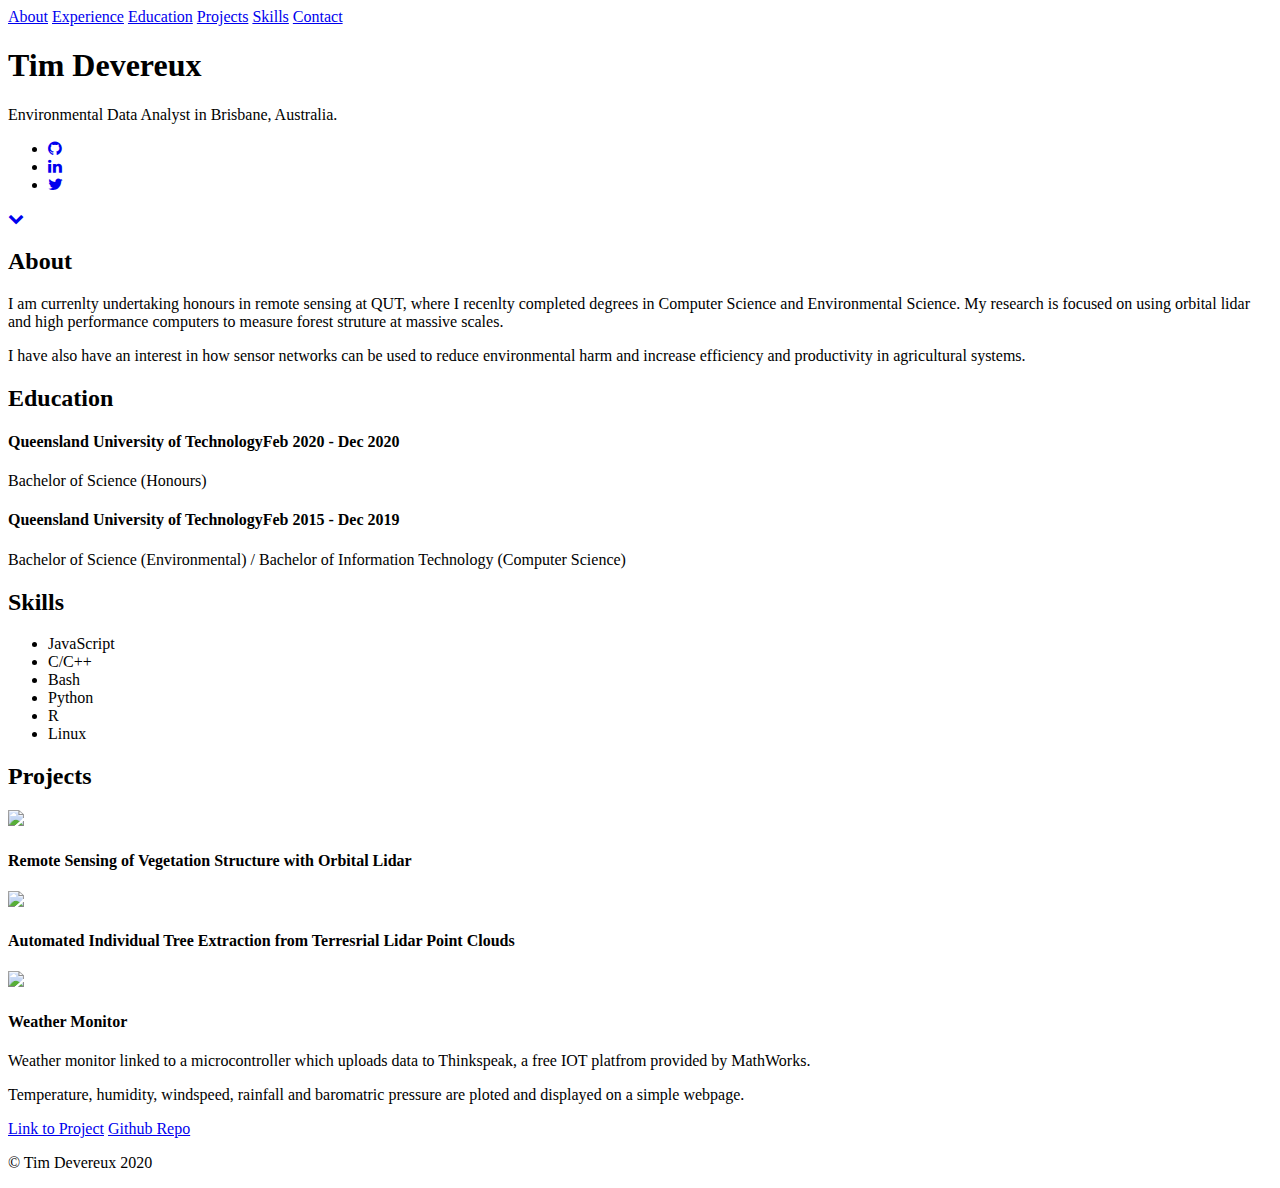
==== index.html @ 314b432a "Update index.html" ====
<!DOCTYPE html>
<html>

<head>
  <meta charset="utf-8">
  <title>Tim Devereux</title>
  <link rel="stylesheet" href="style.css">
  <link href="https://fonts.googleapis.com/css?family=Raleway:200,300,400,500,600,700,800" rel="stylesheet">
  <link rel="stylesheet" href="https://maxcdn.bootstrapcdn.com/font-awesome/4.7.0/css/font-awesome.min.css">
  <link rel="icon" type="image/x-icon" href="images/favicon.png">
</head>

<body>

  <!-- BEGIN NAVBAR -->
  <div class="navbar">
    <a href="#about">About</a>
    <a href="#experience">Experience</a>
    <a href="#education">Education</a>
    <a href="#projects">Projects</a>
    <a href="#skills">Skills</a>
    <a href="#contact">Contact</a>
  </div>
  <!-- END NAVBAR -->

  <div class="container">

    <!-- HEADER -->
    <div class="jumbotron">
      <div class="jumbotron-text">
        <h1>Tim Devereux</h1>
        <p>Environmental Data Analyst in Brisbane, Australia.</p>
      </div>
      <div class="jumbotron-social">
        <ul class="ul-social">
          <li class="li-social-links">
            <a class="social" href="https://github.com/tim-devereux" target="_blank"><i class="fa fa-github"
                aria-hidden="true"></i></a>
          </li>
          <li class="li-social-links">
            <a class="social" href="https://www.linkedin.com/in/timothy-devereux/" target="_blank"><i class="fa fa-linkedin"
                aria-hidden="true"></i></a>
          </li>
          <li class="li-social-links">
            <a class="social" href="https://www.twitter.com/devereux_tim/" target="_blank"><i class="fa fa-twitter"
                aria-hidden="true"></i></a>
          </li>
        </ul>
      </div>
      <div id="down-arrow">
        <span><a href="#about"><i class="fa fa-chevron-down" aria-hidden="true"></i></a></span>
      </div>
    </div>
    <!-- END HEADER -->



    <!-- BEGIN ABOUT -->
    <div class="row white box-shadow">
      <div class="side-content"></div>
      <div class="main-content">
        <div class="content-header">
          <a class="anchor" name="about"></a>
          <h2>About</h2>
        </div>
        <div class="content-body">
          <p>I am currenlty undertaking honours in remote sensing at QUT, where I recenlty completed degrees in Computer Science and Environmental Science. My research is focused on using orbital lidar and high performance computers to measure forest struture at massive scales.</p>
          <p>I have also have an interest in how sensor networks can be used to reduce environmental harm and increase efficiency and productivity in agricultural systems.</p>
        </div>
      </div>
      <div class="side-content"></div>
    </div>
    <!-- END ABOUT -->

    <!-- BEGIN EXPERIENCE 
    <div class="row">
      <div class="side-content"></div>
      <div class="main-content">
        <div class="content-header">
          <a class="anchor" name="experience"></a>
          <h2>Experience</h2>
        </div>
         CARD #1 
        <div class="content-body">
          <div class="card">
            <div class="card-header">
              <h4>Company <span class="job-title">Job Title</span></h4>
            </div>
            <div class="card-content">
              <p>Nothing yet, hire me pls.</p>
            </div>
          </div>
        </div>
      </div>
      <div class="side-content"></div>
    </div>
     END EXPERIENCE -->

    <!-- BEGIN EDUCATION -->
    <div class="row white box-shadow">
      <div class="side-content"></div>
      <div class="main-content">
        <div class="content-header">
          <a class="anchor" name="education"></a>
          <h2>Education</h2>
        </div>
        <div class="content-body">

          <!-- EDUCATION 1 -->
          <div class="card">
            <div class="card-header">
              <h4>Queensland University of Technology<span class="job-title">Feb 2020 - Dec 2020</span></h4>
            </div>
            <div class="card-content">
              <p>Bachelor of Science (Honours)</p>
            </div>
          </div>
          <div class="card">
            <div class="card-header">
              <h4>Queensland University of Technology<span class="job-title">Feb 2015 - Dec 2019</span></h4>
            </div>
            <div class="card-content">
              <p>Bachelor of Science (Environmental) / Bachelor of Information Technology (Computer Science)</p>
            </div>
          </div>
        </div>
      </div>
      <div class="side-content"></div>
    </div>
    <!-- END EDUCATION -->
    
    
    <!-- BEGIN SKILLS -->
    <div class="row white box-shadow">
      <div class="side-content"></div>
      <div class="main-content">
        <div class="content-header">
          <a class="anchor" name="skills"></a>
          <h2>Skills</h2>
        </div>
        <div class="content-body">
          <ul class="ul-skills">
            <li class="li-skills">JavaScript</li>
            <li class="li-skills">C/C++</li>
            <li class="li-skills">Bash</li>
            <li class="li-skills">Python</li>
            <li class="li-skills">R</li>
            <li class="li-skills">Linux</li>
          </ul>
        </div>
      </div>
      <div class="side-content"></div>
    </div>
    <!-- END SKILLS -->

    <!-- BEGIN PROJECTS -->
    <div class="row">
      <div class="side-content-sm"></div>
      <div class="main-content-lg">
        <div class="content-header">
          <a class="anchor" name="projects"></a>
          <h2>Projects</h2>
        </div>
        <div class="content-body">
          <!-- CARD #1 -->
          <div class="project-card">
            <div class="project-image">
              <img src="/images/gedi.png">
            </div>
            <div class="project-content">
              <h4>Remote Sensing of Vegetation Structure with Orbital Lidar</h4>
              <p></p>
              <p></p>
            </div>
          </div>
          <!-- CARD #2 -->
          <div class="project-card">
            <div class="project-image">
              <img src="/images/treeseg.png">
            </div>
            <div class="project-content">
              <h4>Automated Individual Tree Extraction from Terresrial Lidar Point Clouds</h4>
              <p></p>
              <p></p>
            </div>
          </div>
          <!-- CARD #3 -->
          <div class="project-card">
            <div class="project-image">
              <img src="/images/weather_monitor.jpg">
            </div>
            <div class="project-content">
              <h4>Weather Monitor</h4>
              <p>Weather monitor linked to a microcontroller which uploads data to Thinkspeak, a free IOT platfrom provided by MathWorks.</p>
              <p>Temperature, humidity, windspeed, rainfall and baromatric pressure are ploted and displayed on a simple webpage.</p>
              <a href="/weather/">Link to Project</a>
              <a href="https://github.com/devereux-tim/weather_monitor">Github Repo</a>
            </div>
          </div>
        </div>
      </div>
      <div class="side-content-sm"></div>
    </div>
    <!-- END PROJECTS -->

    <!-- BEGIN FOOTER -->
    <div class="footer">
      <div class="side-content"></div>
      <div class="main-content">
        <div class="content-header">
        </div>
        <div class="footer-body">
          <p>© Tim Devereux 2020</p>
        </div>
      </div>
      <div class="side-content"></div>
    </div>
    <!-- END FOOTER -->

  </div>
</body>

</html>
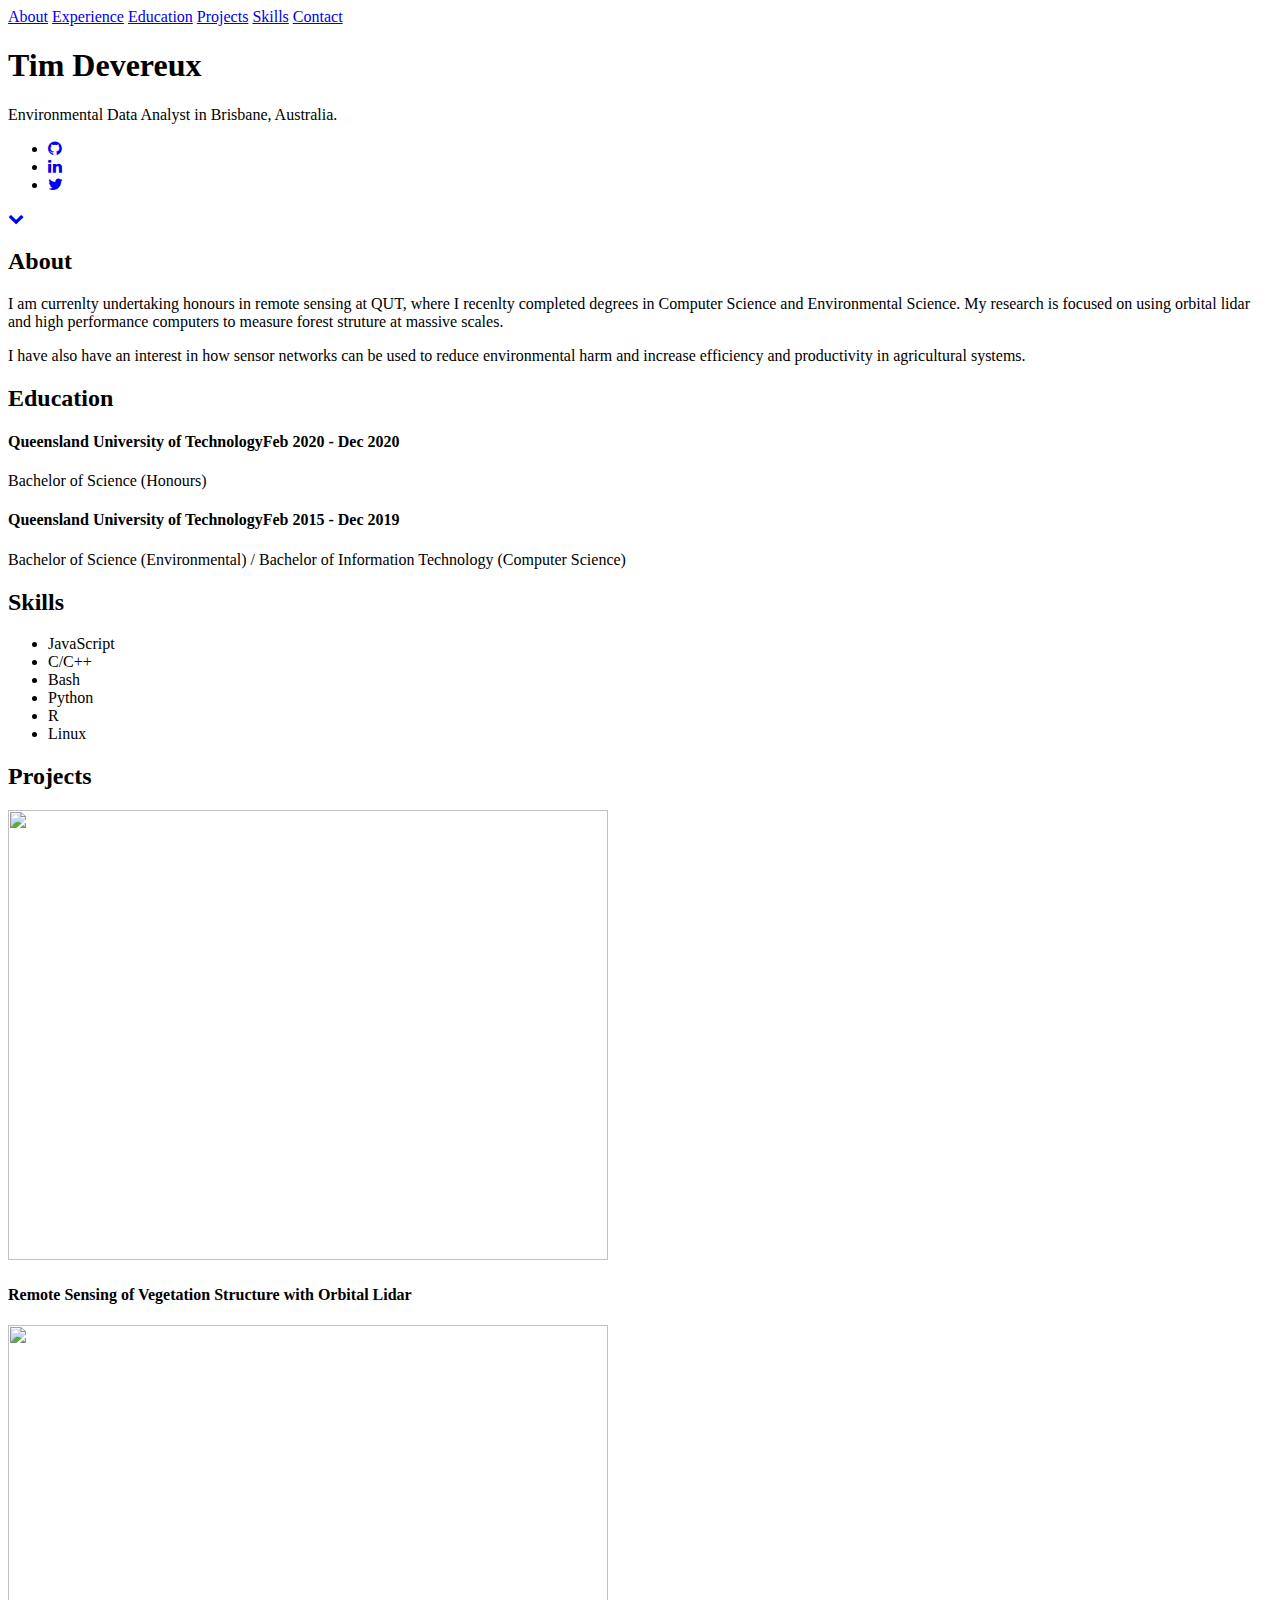
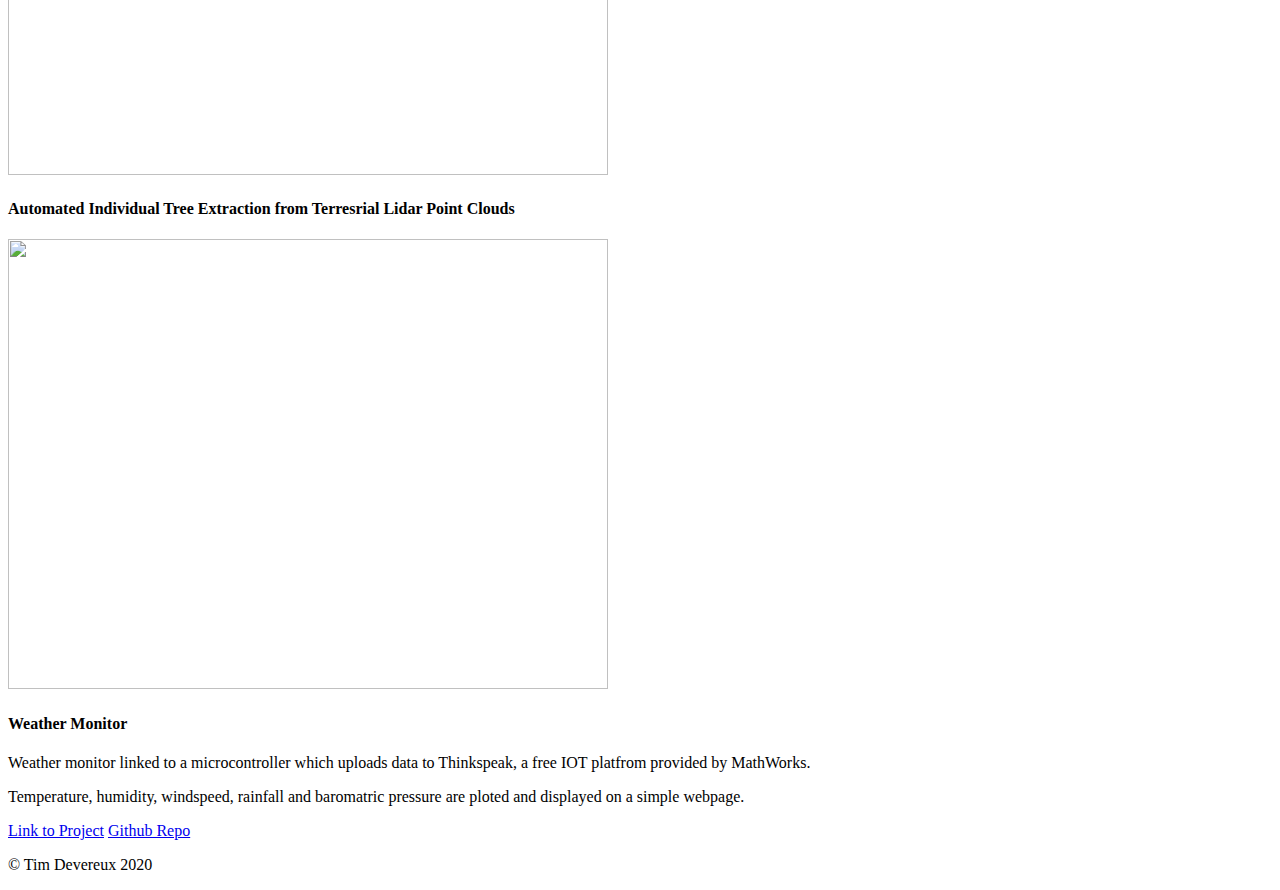
==== commit 92077ff6: "Update index.html" ====
--- a/index.html
+++ b/index.html
@@ -29,7 +29,7 @@
     <div class="jumbotron">
       <div class="jumbotron-text">
         <h1>Tim Devereux</h1>
-        <p>Environmental Data Analyst in Brisbane, Australia.</p>
+        <p1>Environmental Data Analyst in Brisbane, Australia.</h1>
       </div>
       <div class="jumbotron-social">
         <ul class="ul-social">
@@ -165,7 +165,7 @@
           <!-- CARD #1 -->
           <div class="project-card">
             <div class="project-image">
-              <img src="/images/gedi.png">
+              <img src="/images/gedi.png" style="width:600px;height:450px;>
             </div>
             <div class="project-content">
               <h4>Remote Sensing of Vegetation Structure with Orbital Lidar</h4>
@@ -176,7 +176,7 @@
           <!-- CARD #2 -->
           <div class="project-card">
             <div class="project-image">
-              <img src="/images/treeseg.png">
+              <img src="/images/treeseg.png" style="width:600px;height:450px;>
             </div>
             <div class="project-content">
               <h4>Automated Individual Tree Extraction from Terresrial Lidar Point Clouds</h4>
@@ -187,7 +187,7 @@
           <!-- CARD #3 -->
           <div class="project-card">
             <div class="project-image">
-              <img src="/images/weather_monitor.jpg">
+              <img src="/images/weather_monitor.jpg" style="width:600px;height:450px;>
             </div>
             <div class="project-content">
               <h4>Weather Monitor</h4>
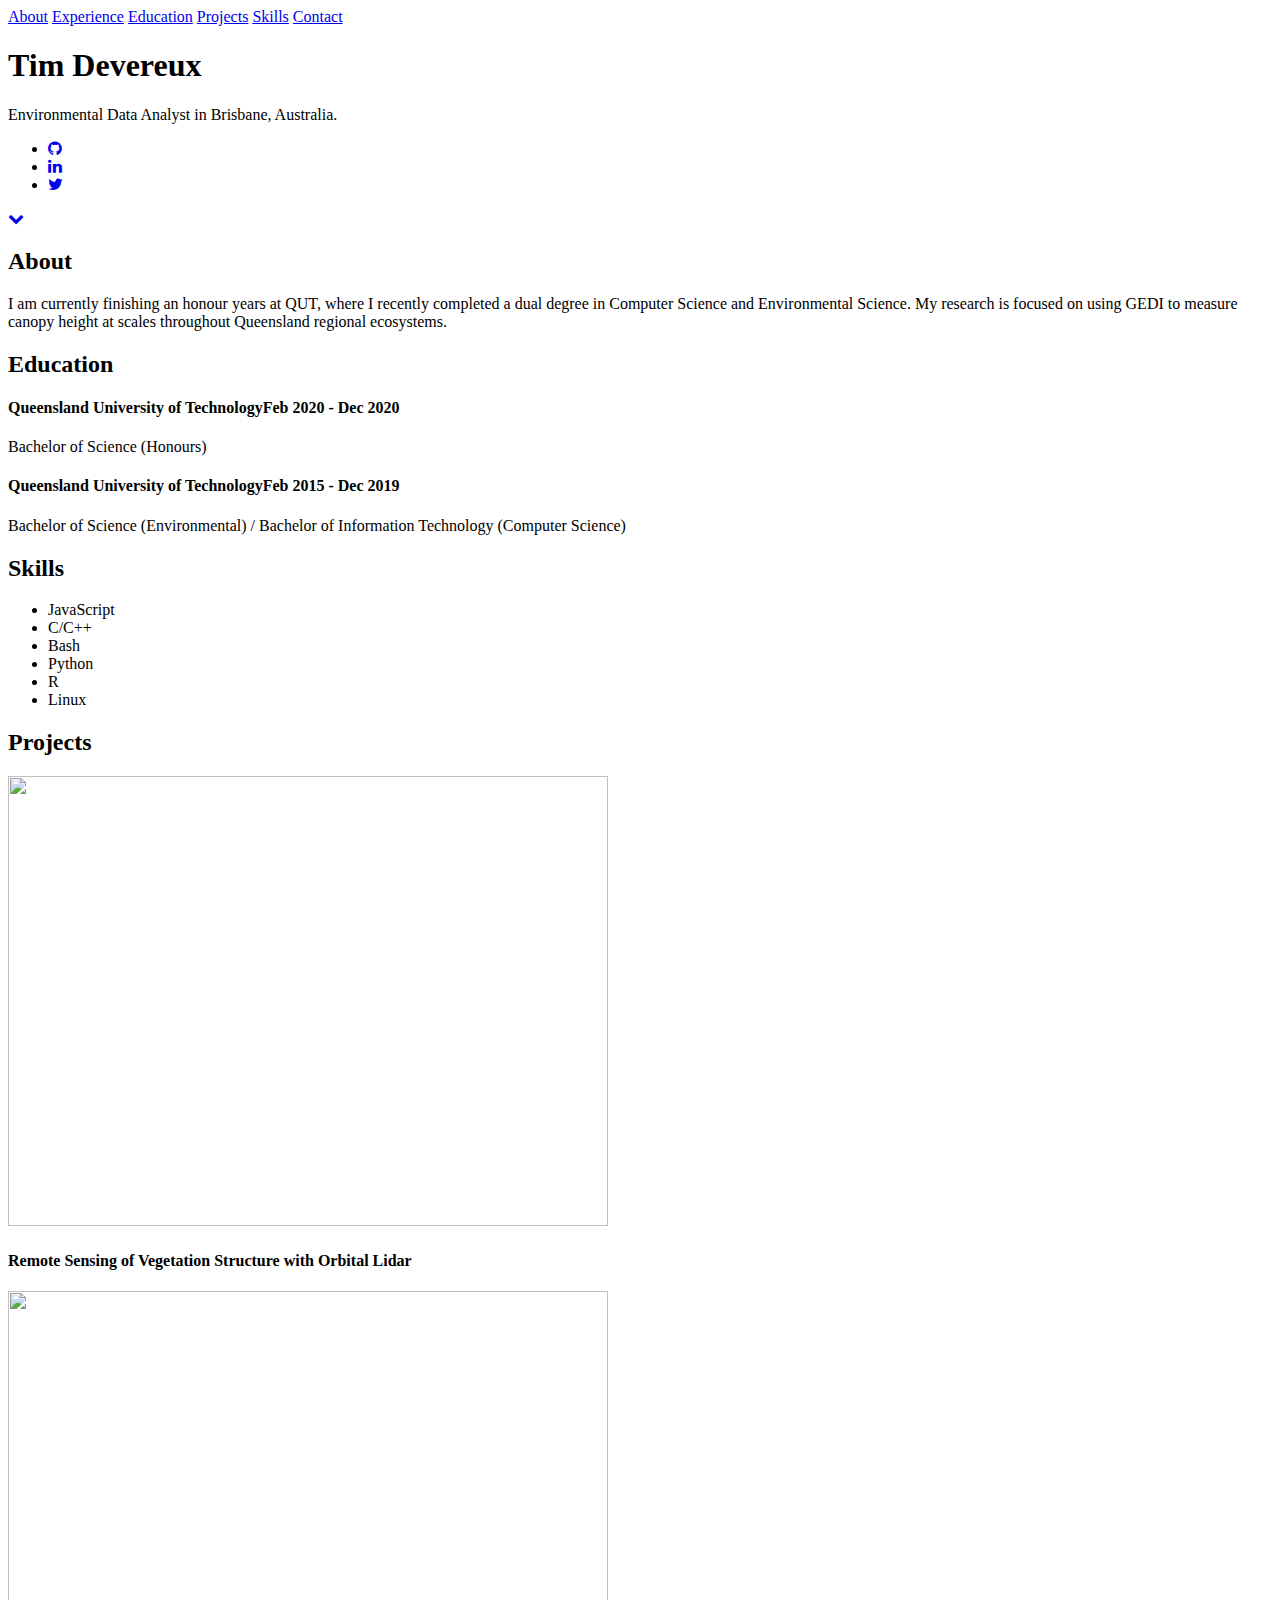
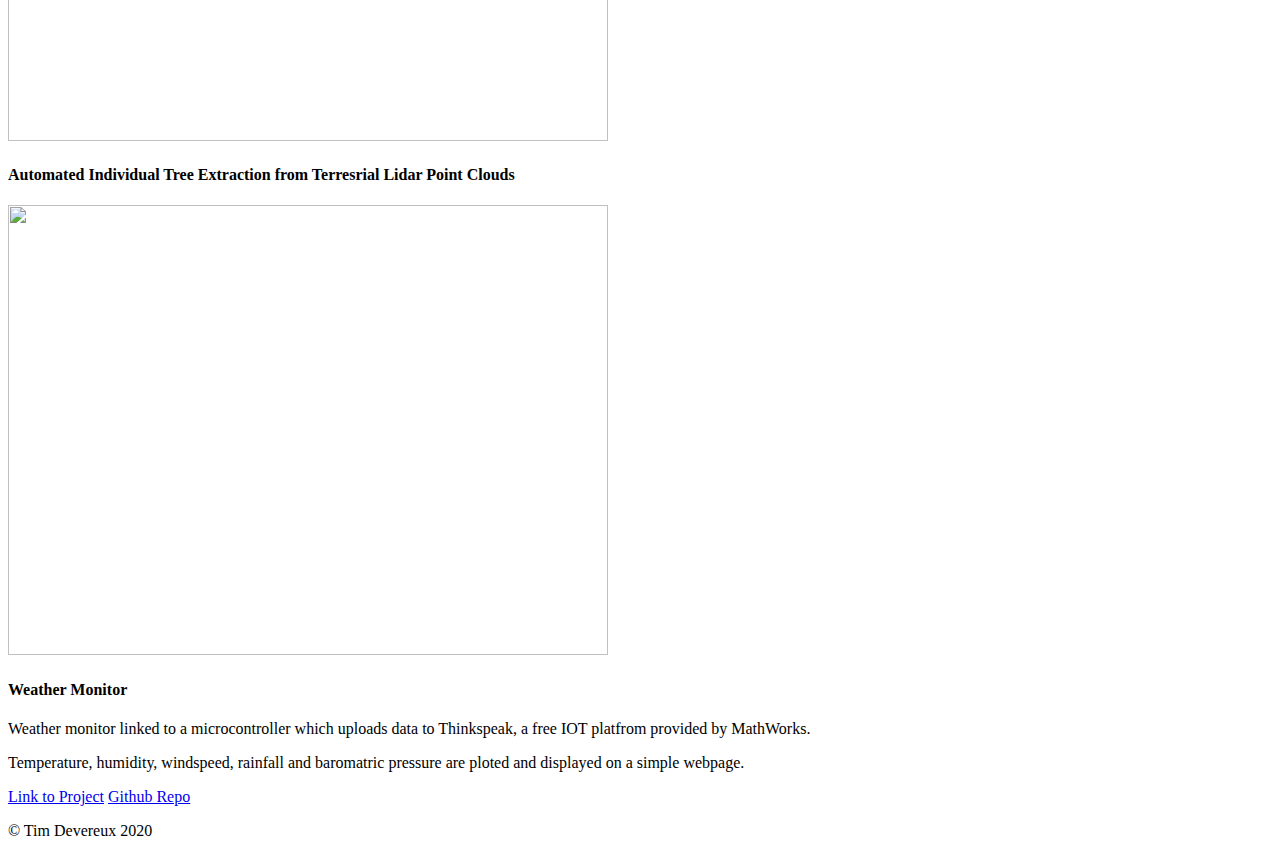
==== commit f14bde76: "Update index.html" ====
--- a/index.html
+++ b/index.html
@@ -64,8 +64,7 @@
           <h2>About</h2>
         </div>
         <div class="content-body">
-          <p>I am currenlty undertaking honours in remote sensing at QUT, where I recenlty completed degrees in Computer Science and Environmental Science. My research is focused on using orbital lidar and high performance computers to measure forest struture at massive scales.</p>
-          <p>I have also have an interest in how sensor networks can be used to reduce environmental harm and increase efficiency and productivity in agricultural systems.</p>
+          <p>I am currently finishing an honour years at QUT, where I recently completed a dual degree in Computer Science and Environmental Science. My research is focused on using GEDI to measure canopy height at scales throughout Queensland regional ecosystems.</p>
         </div>
       </div>
       <div class="side-content"></div>
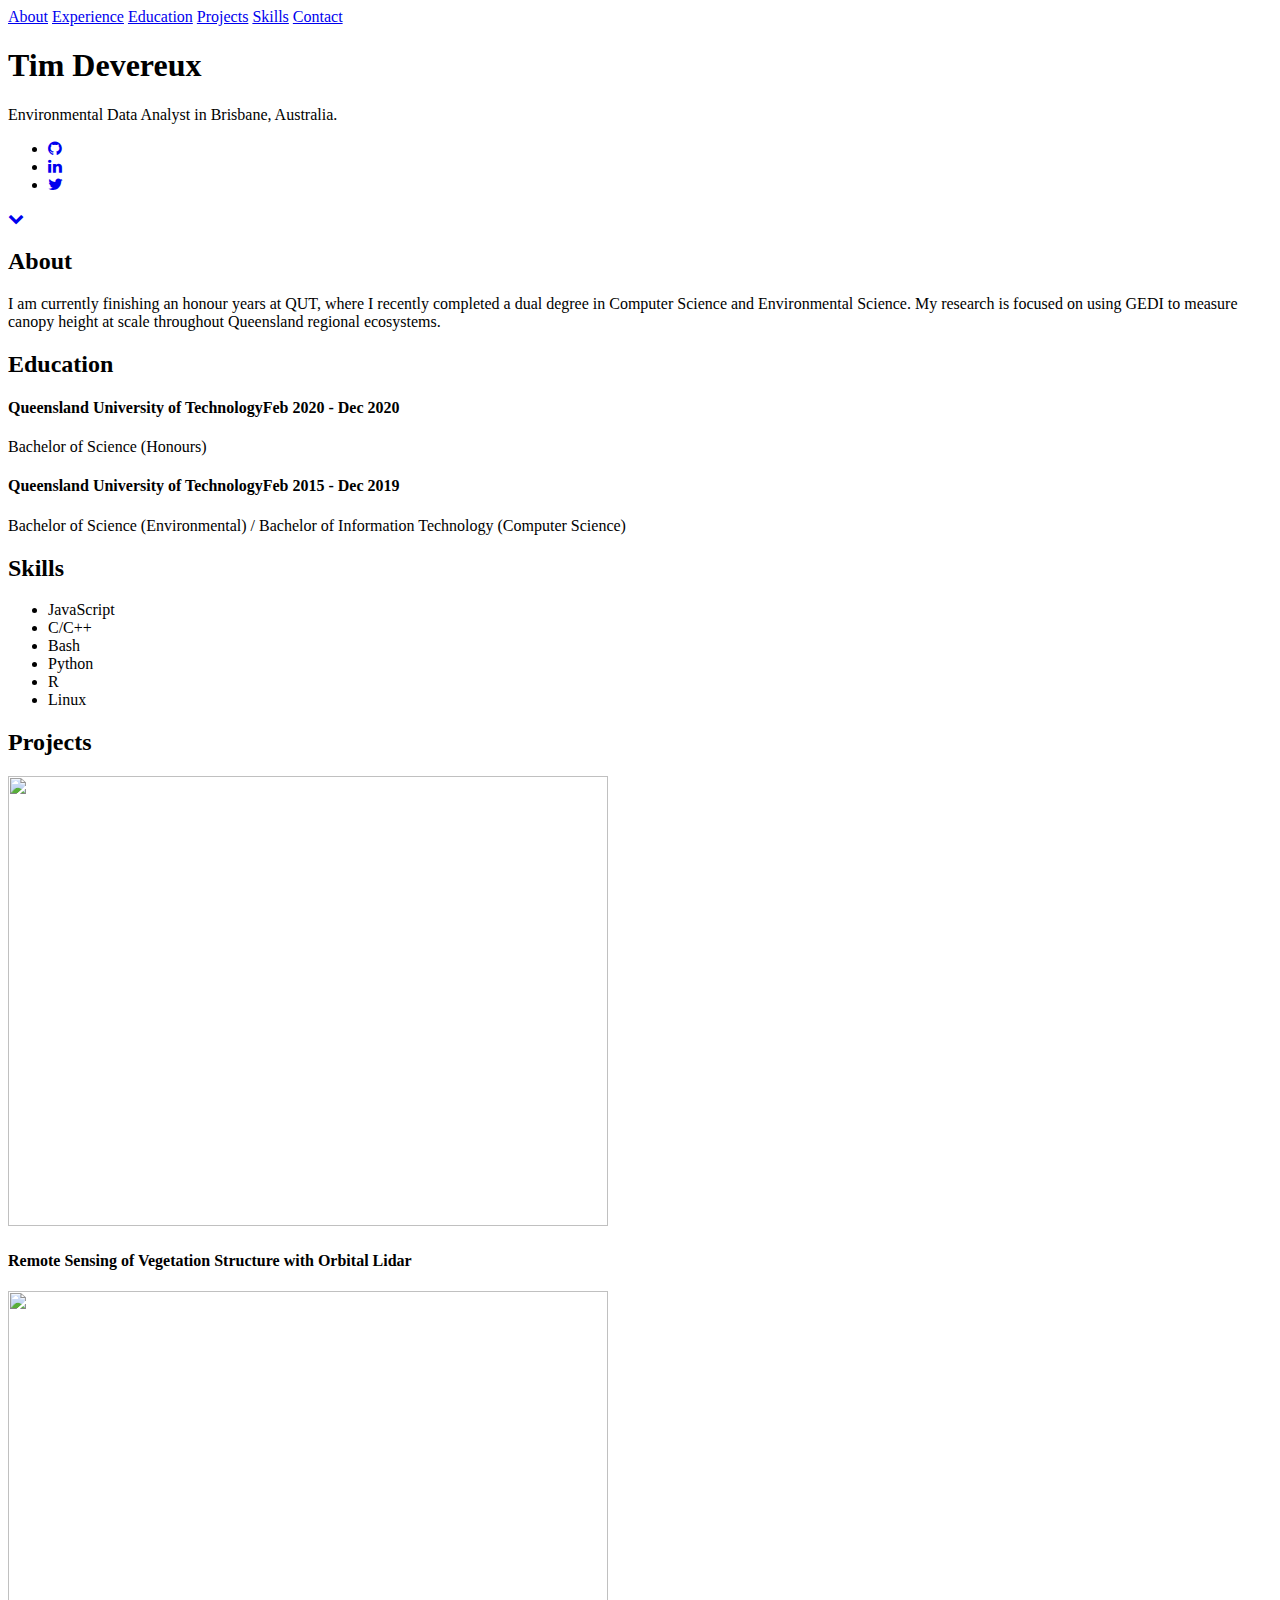
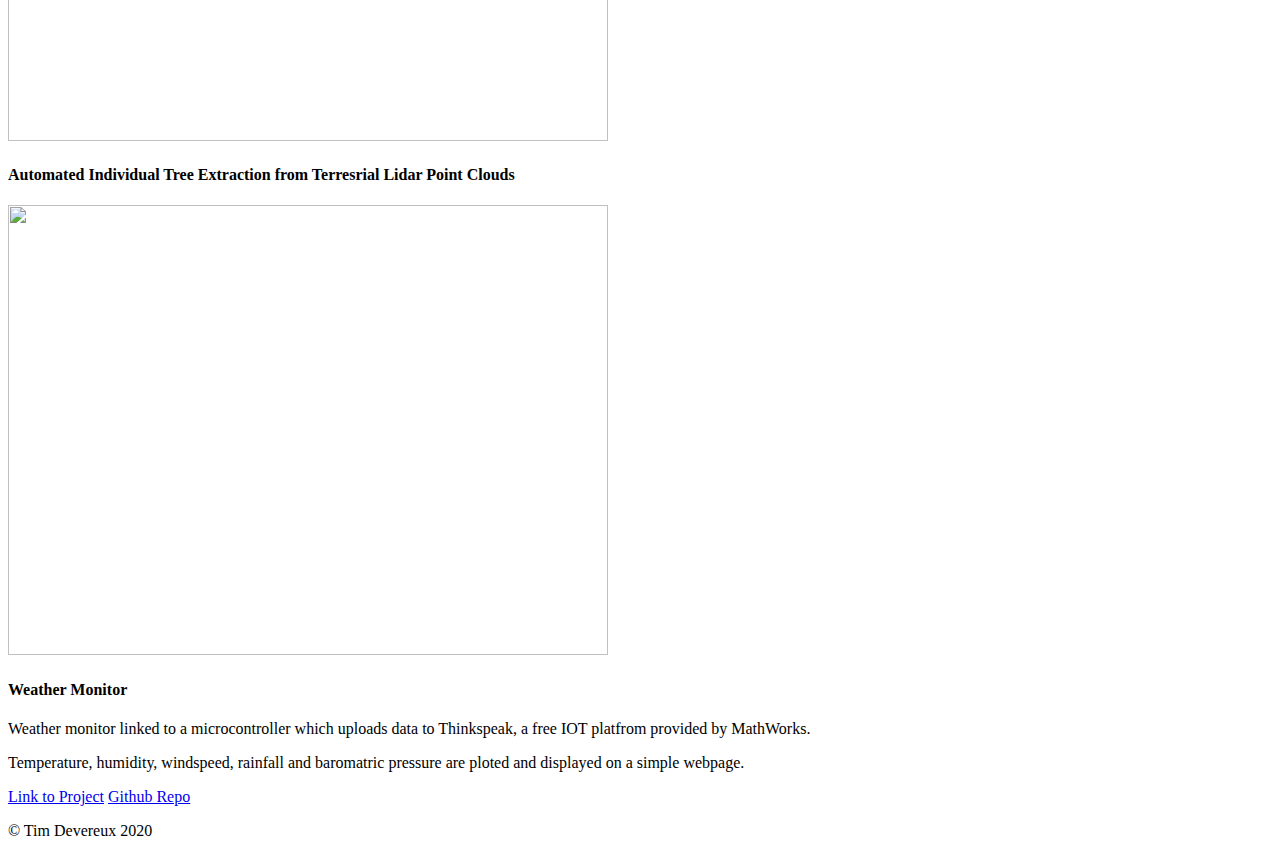
==== commit 1817eca7: "Update index.html" ====
--- a/index.html
+++ b/index.html
@@ -64,7 +64,7 @@
           <h2>About</h2>
         </div>
         <div class="content-body">
-          <p>I am currently finishing an honour years at QUT, where I recently completed a dual degree in Computer Science and Environmental Science. My research is focused on using GEDI to measure canopy height at scales throughout Queensland regional ecosystems.</p>
+          <p>I am currently finishing an honour years at QUT, where I recently completed a dual degree in Computer Science and Environmental Science. My research is focused on using GEDI to measure canopy height at scale throughout Queensland regional ecosystems.</p>
         </div>
       </div>
       <div class="side-content"></div>
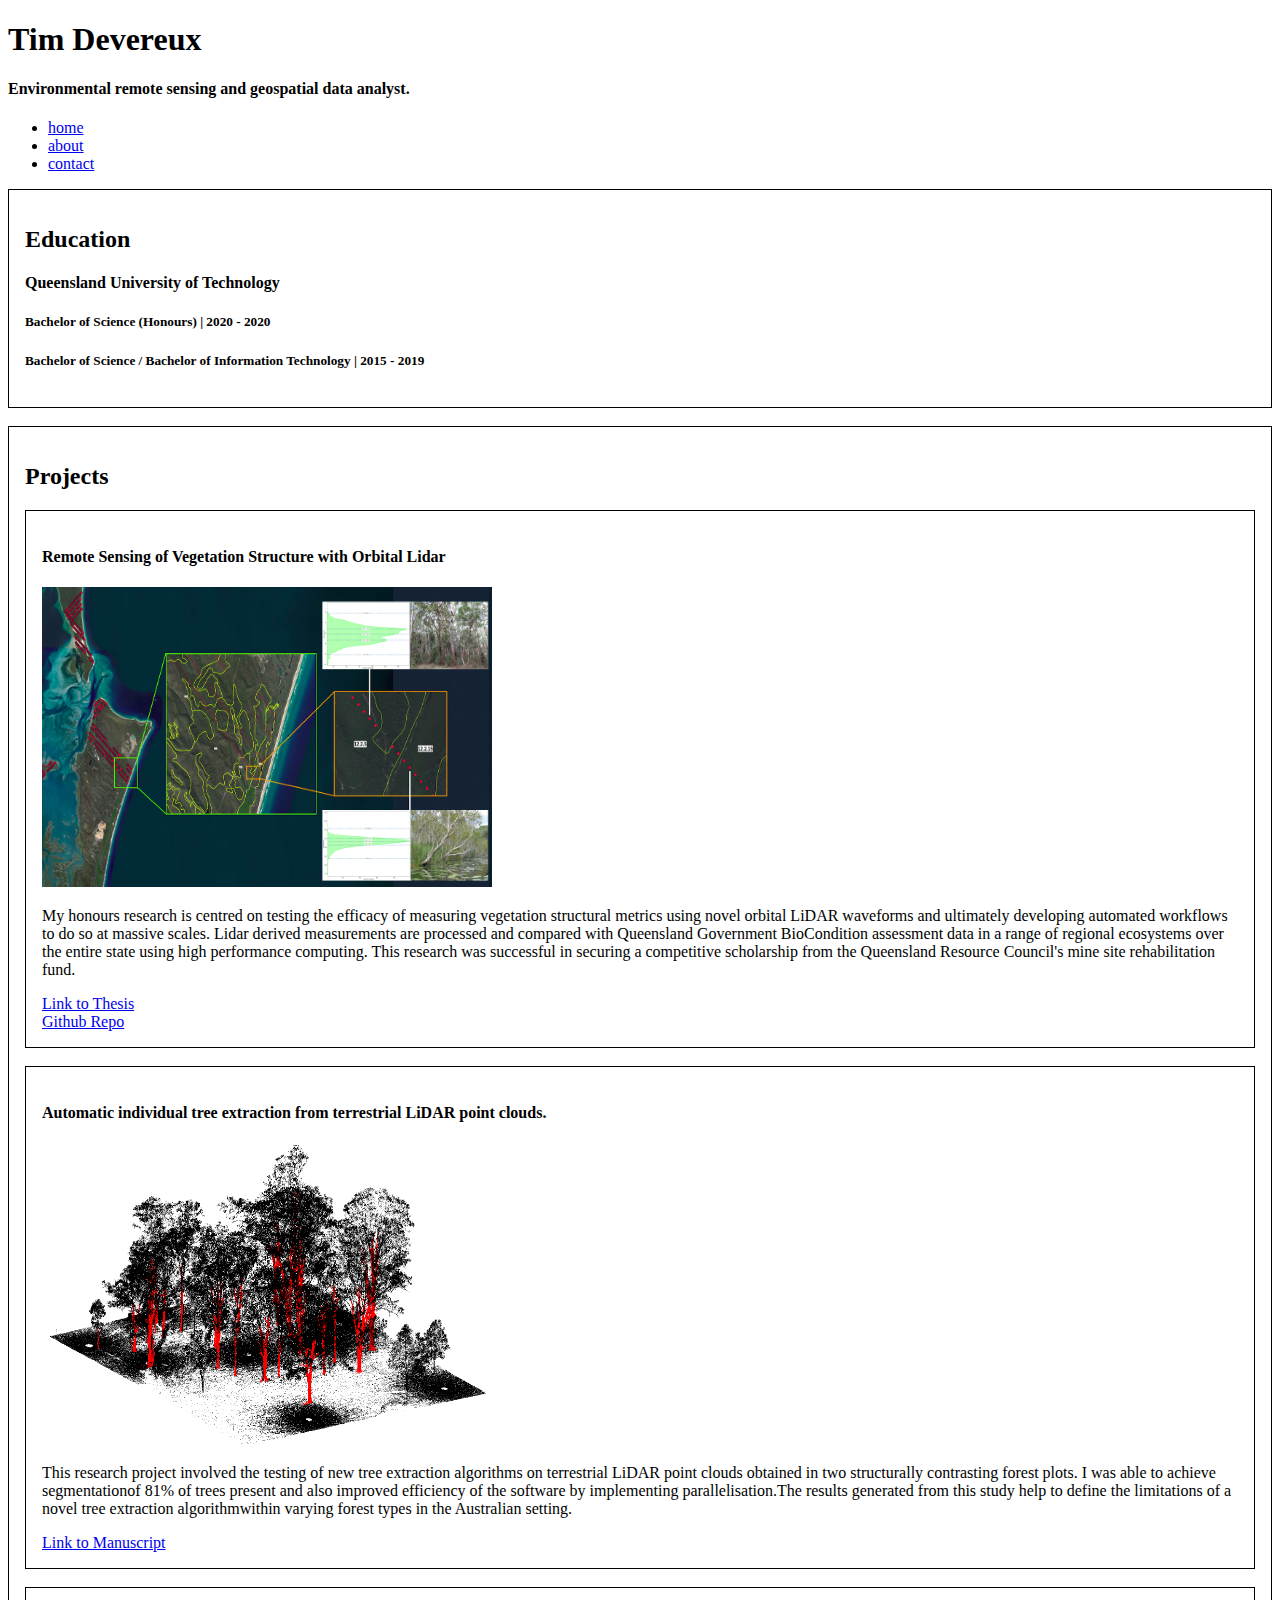
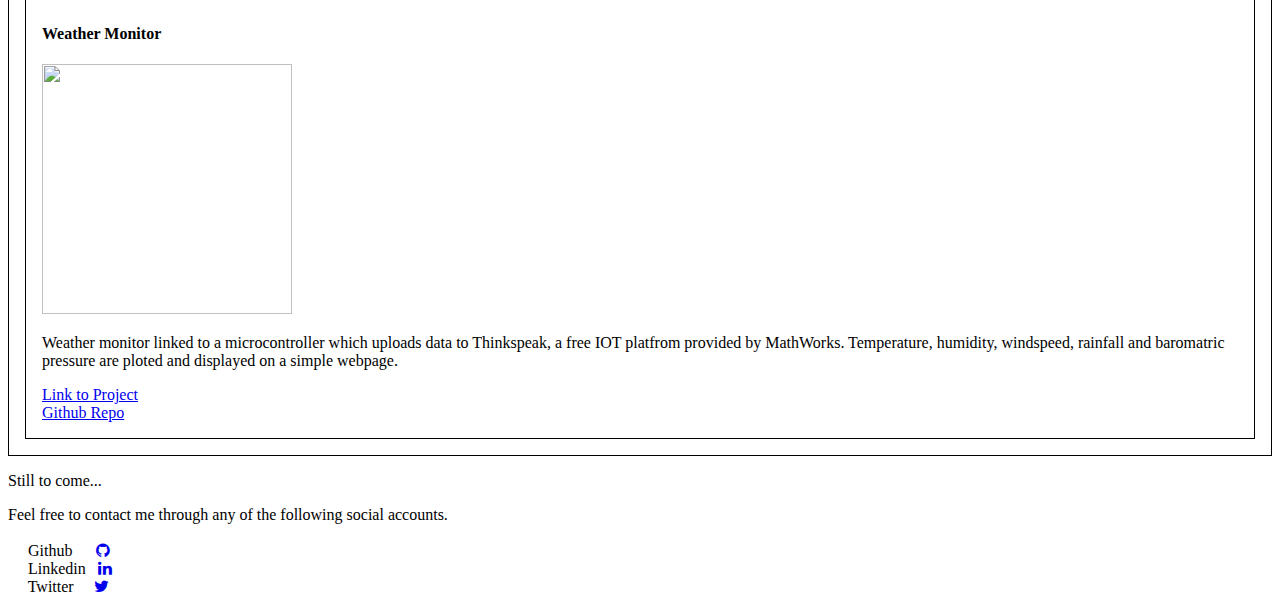
==== commit d1b8ca68: "update" ====
--- a/index.html
+++ b/index.html
@@ -1,222 +1,194 @@
-<!DOCTYPE html>
+<!doctype html>
 <html>
 
 <head>
+  <!-- Page setup -->
   <meta charset="utf-8">
   <title>Tim Devereux</title>
-  <link rel="stylesheet" href="style.css">
+  <meta name="description" content="A brief description of your site for search engines">
+  <meta name="author" content="Information about the author here">
+  <meta name="viewport" content="width=device-width, initial-scale=1, maximum-scale=1, user-scalable=no" />
+  <link rel="icon" type="image/png" href="favicon.png">
   <link href="https://fonts.googleapis.com/css?family=Raleway:200,300,400,500,600,700,800" rel="stylesheet">
   <link rel="stylesheet" href="https://maxcdn.bootstrapcdn.com/font-awesome/4.7.0/css/font-awesome.min.css">
-  <link rel="icon" type="image/x-icon" href="images/favicon.png">
+
+  <!-- Stylesheets -->
+  <!-- Reset default styles and add support for google fonts -->
+  <link href="https://cdnjs.cloudflare.com/ajax/libs/normalize/8.0.1/normalize.min.css" rel="stylesheet"
+    type="text/css" />
+  <link href="http://fonts.googleapis.com/css?family=Roboto" rel="stylesheet" type="text/css" />
+
+  <!-- Custom styles -->
+  <link href="style.css" rel="stylesheet" type="text/css" />
+
+  <!-- jQuery -->
+  <script src="https://code.jquery.com/jquery-3.4.1.min.js"
+    integrity="sha256-CSXorXvZcTkaix6Yvo6HppcZGetbYMGWSFlBw8HfCJo=" crossorigin="anonymous"></script>
+
+  <!-- Want to add Bootstrap? -->
+  <!-- Visit: https://getbootstrap.com/docs/4.3/getting-started/introduction/ -->
+
 </head>
 
 <body>
 
-  <!-- BEGIN NAVBAR -->
-  <div class="navbar">
-    <a href="#about">About</a>
-    <a href="#experience">Experience</a>
-    <a href="#education">Education</a>
-    <a href="#projects">Projects</a>
-    <a href="#skills">Skills</a>
-    <a href="#contact">Contact</a>
-  </div>
-  <!-- END NAVBAR -->
-
-  <div class="container">
-
-    <!-- HEADER -->
-    <div class="jumbotron">
-      <div class="jumbotron-text">
-        <h1>Tim Devereux</h1>
-        <p1>Environmental Data Analyst in Brisbane, Australia.</h1>
-      </div>
-      <div class="jumbotron-social">
-        <ul class="ul-social">
-          <li class="li-social-links">
-            <a class="social" href="https://github.com/tim-devereux" target="_blank"><i class="fa fa-github"
-                aria-hidden="true"></i></a>
-          </li>
-          <li class="li-social-links">
-            <a class="social" href="https://www.linkedin.com/in/timothy-devereux/" target="_blank"><i class="fa fa-linkedin"
-                aria-hidden="true"></i></a>
-          </li>
-          <li class="li-social-links">
-            <a class="social" href="https://www.twitter.com/devereux_tim/" target="_blank"><i class="fa fa-twitter"
-                aria-hidden="true"></i></a>
-          </li>
-        </ul>
-      </div>
-      <div id="down-arrow">
-        <span><a href="#about"><i class="fa fa-chevron-down" aria-hidden="true"></i></a></span>
-      </div>
-    </div>
-    <!-- END HEADER -->
+  <header id="header">
+    <!-- <img src="logo.png"> -->
+    <h1>Tim Devereux</h1>
+    <h4>Environmental remote sensing and geospatial data analyst.</h4>
 
 
 
-    <!-- BEGIN ABOUT -->
-    <div class="row white box-shadow">
-      <div class="side-content"></div>
-      <div class="main-content">
-        <div class="content-header">
-          <a class="anchor" name="about"></a>
-          <h2>About</h2>
+    <!-- Menu link fragment #id should match a div id. Example: <a href="#home"> links to <div id="home"></div>  -->
+    <ul class="main-menu">
+      <li><a href="#home">home</a></li>
+      <li><a href="#about">about</a></li>
+      <li><a href="#contact">contact</a></li>
+    </ul>
+  </header>
+
+  <div id="container">
+    <div class="inner">
+      <div id="content">
+
+        <div id="home" class="content-region hide">
+
+
+        <div class="content-body" style="border:1px; border-style:solid; border-color:#white; padding: 1em;">
+          <b>
+            <h2>Education</h2>
+          </b>
+          <h4>Queensland University of Technology</h4>
+          <h5>Bachelor of Science (Honours) | 2020 - 2020</h5>
+          <h5>Bachelor of Science / Bachelor of Information Technology | 2015 - 2019</h5>
         </div>
-        <div class="content-body">
-          <p>I am currently finishing an honour years at QUT, where I recently completed a dual degree in Computer Science and Environmental Science. My research is focused on using GEDI to measure canopy height at scale throughout Queensland regional ecosystems.</p>
+
+        <br>
+
+        <div class="content-body" style="border:1px; border-style:solid; border-color:#white; padding: 1em;">
+
+          <b>
+            <h2>Projects</h2>
+          </b>
+
+
+
+          <div class="content-body" style="border:1px; border-style:solid; border-color:#white; padding: 1em;">
+
+
+
+          <b>
+            <h4>Remote Sensing of Vegetation Structure with Orbital Lidar</h4>
+          </b>
+          <img src="/images/gedi.png" style="width:450px;height:300px;"> 
+          <p>My honours research is centred on testing the efficacy of measuring vegetation structural metrics using novel orbital LiDAR waveforms and ultimately developing automated workflows to do so at massive scales. Lidar derived measurements are processed and compared with Queensland Government BioCondition assessment data in a range of regional ecosystems over the entire state using high performance computing. This research was successful in securing a competitive scholarship from the Queensland Resource Council's mine site rehabilitation fund.</p>
+          <a href="https://www.dropbox.com/s/wxjbp2k45yslgrr/Large%20Scale%20Assessment%20of%20Canopy%20Height%20in%20Queensland%20Regional%20Ecosystems%20using%20Orbital%20Lidar.pdf?dl=0">Link to Thesis</a> <br>
+          <a href="https://github.com/devereux-tim/gedi_veg_metrics">Github Repo</a>
         </div>
+
+
+
+
+        <br>
+        <div class="content-body" style="border:1px; border-style:solid; border-color:#white; padding: 1em;">
+
+
+
+        <b>
+          <h4>Automatic individual tree extraction from terrestrial LiDAR point clouds.</h4>
+        </b>
+        <img src="/images/treeseg.png" style="width:450px;height:300px;"> 
+        <p>This  research  project  involved  the  testing  of  new  tree  extraction  algorithms  on  terrestrial  LiDAR point clouds obtained in two structurally contrasting forest plots.  I was able to achieve segmentationof 81% of trees present and also improved efficiency of the software by implementing parallelisation.The results generated from this study help to define the limitations of a novel tree extraction algorithmwithin varying forest types in the Australian setting.</p>
+        <a href="https://drive.google.com/file/d/1lCoFDpzEkaY8NMO526zgaXmbSJsLcx_l/view?usp=sharing">Link to Manuscript</a> <br>
       </div>
-      <div class="side-content"></div>
+<br>
+
+      <div class="content-body" style="border:1px; border-style:solid; border-color:#white; padding: 1em;">
+
+        <b>
+          <h4>Weather Monitor</h4>
+        </b>
+        <img src="/images/weather_monitor.jpg" style="width:250px;height:250px;" ALIGN=”left”  >
+        <p>Weather monitor linked to a microcontroller which uploads data to Thinkspeak, a free IOT platfrom
+          provided by MathWorks. Temperature, humidity, windspeed, rainfall and baromatric pressure are ploted and displayed on a simple
+          webpage.</p>
+        <a href="/weather/">Link to Project</a> <br>
+        <a href="https://github.com/devereux-tim/weather_monitor">Github Repo</a>
+      </div>
+
+
+
+
+
+
+
+
+
+
+
+
+        </div>
+
+      </div>
+
+
+
+
+
+
+
+
+
+
+
+
+
+
+
+
+
+
+
+
+        <div id="about" class="content-region hide">
+          <p>
+            Still to come... 
+          </p>
+        </div>
+
+        <div id="contact" class="content-region hide">
+          <hj5>
+           Feel free to contact me through any of the following social accounts.
+          </h5>
+
+<br>
+<br>
+&nbsp;&nbsp; &nbsp; Github &nbsp;&nbsp; &nbsp; 
+                <a class="social" href="https://github.com/tim-devereux" target="_blank"><i class="fa fa-github"
+                    aria-hidden="true"></i></a> <br>
+                    &nbsp;&nbsp; &nbsp; Linkedin&nbsp;&nbsp; 
+                <a class="social" href="https://www.linkedin.com/in/timothy-devereux/" target="_blank"><i class="fa fa-linkedin"
+                    aria-hidden="true"></i></a> <br>
+                    &nbsp;&nbsp; &nbsp; Twitter&nbsp;&nbsp; &nbsp; 
+                <a class="social" href="https://www.twitter.com/devereux_tim/" target="_blank"><i class="fa fa-twitter"
+                    aria-hidden="true"></i></a>
+
+
+
+
+        </div>
+
+      </div>
     </div>
-    <!-- END ABOUT -->
+  </div>
+<!-- 
+  <footer>
+    Footer region
+  </footer> -->
 
-    <!-- BEGIN EXPERIENCE 
-    <div class="row">
-      <div class="side-content"></div>
-      <div class="main-content">
-        <div class="content-header">
-          <a class="anchor" name="experience"></a>
-          <h2>Experience</h2>
-        </div>
-         CARD #1 
-        <div class="content-body">
-          <div class="card">
-            <div class="card-header">
-              <h4>Company <span class="job-title">Job Title</span></h4>
-            </div>
-            <div class="card-content">
-              <p>Nothing yet, hire me pls.</p>
-            </div>
-          </div>
-        </div>
-      </div>
-      <div class="side-content"></div>
-    </div>
-     END EXPERIENCE -->
+  <!-- Load additional JS scripts here -->
+  <script type="text/javascript" src="script.js"></script>
 
-    <!-- BEGIN EDUCATION -->
-    <div class="row white box-shadow">
-      <div class="side-content"></div>
-      <div class="main-content">
-        <div class="content-header">
-          <a class="anchor" name="education"></a>
-          <h2>Education</h2>
-        </div>
-        <div class="content-body">
-
-          <!-- EDUCATION 1 -->
-          <div class="card">
-            <div class="card-header">
-              <h4>Queensland University of Technology<span class="job-title">Feb 2020 - Dec 2020</span></h4>
-            </div>
-            <div class="card-content">
-              <p>Bachelor of Science (Honours)</p>
-            </div>
-          </div>
-          <div class="card">
-            <div class="card-header">
-              <h4>Queensland University of Technology<span class="job-title">Feb 2015 - Dec 2019</span></h4>
-            </div>
-            <div class="card-content">
-              <p>Bachelor of Science (Environmental) / Bachelor of Information Technology (Computer Science)</p>
-            </div>
-          </div>
-        </div>
-      </div>
-      <div class="side-content"></div>
-    </div>
-    <!-- END EDUCATION -->
-    
-    
-    <!-- BEGIN SKILLS -->
-    <div class="row white box-shadow">
-      <div class="side-content"></div>
-      <div class="main-content">
-        <div class="content-header">
-          <a class="anchor" name="skills"></a>
-          <h2>Skills</h2>
-        </div>
-        <div class="content-body">
-          <ul class="ul-skills">
-            <li class="li-skills">JavaScript</li>
-            <li class="li-skills">C/C++</li>
-            <li class="li-skills">Bash</li>
-            <li class="li-skills">Python</li>
-            <li class="li-skills">R</li>
-            <li class="li-skills">Linux</li>
-          </ul>
-        </div>
-      </div>
-      <div class="side-content"></div>
-    </div>
-    <!-- END SKILLS -->
-
-    <!-- BEGIN PROJECTS -->
-    <div class="row">
-      <div class="side-content-sm"></div>
-      <div class="main-content-lg">
-        <div class="content-header">
-          <a class="anchor" name="projects"></a>
-          <h2>Projects</h2>
-        </div>
-        <div class="content-body">
-          <!-- CARD #1 -->
-          <div class="project-card">
-            <div class="project-image">
-              <img src="/images/gedi.png" style="width:600px;height:450px;>
-            </div>
-            <div class="project-content">
-              <h4>Remote Sensing of Vegetation Structure with Orbital Lidar</h4>
-              <p></p>
-              <p></p>
-            </div>
-          </div>
-          <!-- CARD #2 -->
-          <div class="project-card">
-            <div class="project-image">
-              <img src="/images/treeseg.png" style="width:600px;height:450px;>
-            </div>
-            <div class="project-content">
-              <h4>Automated Individual Tree Extraction from Terresrial Lidar Point Clouds</h4>
-              <p></p>
-              <p></p>
-            </div>
-          </div>
-          <!-- CARD #3 -->
-          <div class="project-card">
-            <div class="project-image">
-              <img src="/images/weather_monitor.jpg" style="width:600px;height:450px;>
-            </div>
-            <div class="project-content">
-              <h4>Weather Monitor</h4>
-              <p>Weather monitor linked to a microcontroller which uploads data to Thinkspeak, a free IOT platfrom provided by MathWorks.</p>
-              <p>Temperature, humidity, windspeed, rainfall and baromatric pressure are ploted and displayed on a simple webpage.</p>
-              <a href="/weather/">Link to Project</a>
-              <a href="https://github.com/devereux-tim/weather_monitor">Github Repo</a>
-            </div>
-          </div>
-        </div>
-      </div>
-      <div class="side-content-sm"></div>
-    </div>
-    <!-- END PROJECTS -->
-
-    <!-- BEGIN FOOTER -->
-    <div class="footer">
-      <div class="side-content"></div>
-      <div class="main-content">
-        <div class="content-header">
-        </div>
-        <div class="footer-body">
-          <p>© Tim Devereux 2020</p>
-        </div>
-      </div>
-      <div class="side-content"></div>
-    </div>
-    <!-- END FOOTER -->
-
-  </div>
 </body>
 
-</html>
+</html>